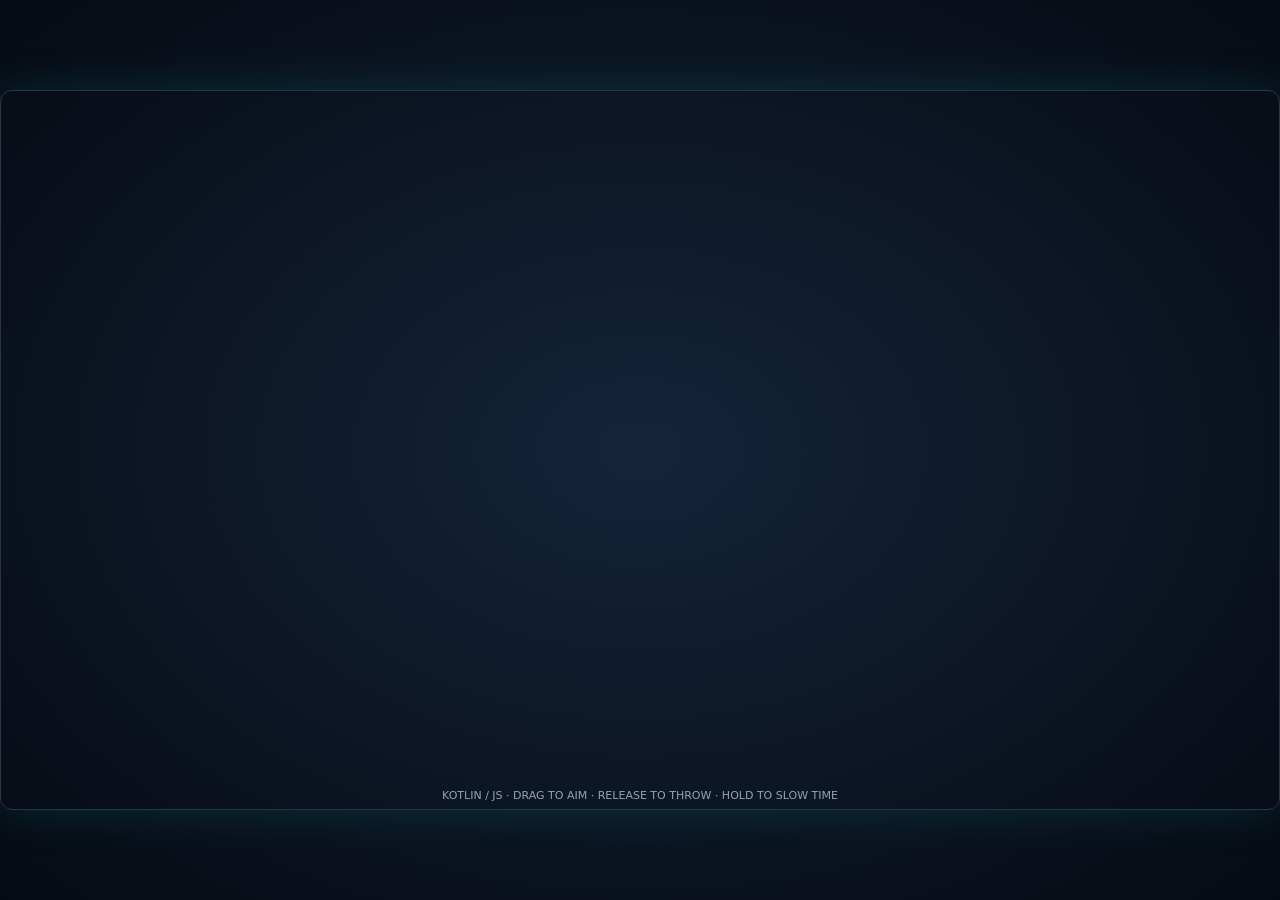
==== browser/web/src/jsMain/resources/index.html @ e310d157 "Add browser game page" ====
<!doctype html>
<html lang="en">
<head>
<meta charset="UTF-8"><meta name="viewport" content="width=device-width,initial-scale=1,maximum-scale=1,user-scalable=no">
<meta name="theme-color" content="#080d19"><title>Bounce Blade — Browser Edition</title>
<style>
*{box-sizing:border-box}html,body{margin:0;width:100%;height:100%;overflow:hidden;background:#080d19;color:#f4f7ff;font-family:system-ui,Segoe UI,sans-serif}
body{display:flex;align-items:center;justify-content:center;background:radial-gradient(ellipse at center,#14243a,#060a12)}
main{width:min(100vw,calc(100vh * 1.7778));height:min(100vh,calc(100vw * .5625));position:relative}
canvas{width:100%;height:100%;display:block;touch-action:none;border:1px solid #23384d;border-radius:12px;box-shadow:0 0 48px #00e8d022}
.hint{position:absolute;bottom:8px;left:0;right:0;text-align:center;color:#8ea4bd;font-size:11px;pointer-events:none}
@media(max-width:600px){main{width:100vw;height:56.25vw;max-height:100vh}.hint{font-size:9px}}
</style>
</head>
<body><main><canvas id="game" aria-label="Bounce Blade game canvas"></canvas><div class="hint">KOTLIN / JS · DRAG TO AIM · RELEASE TO THROW · HOLD TO SLOW TIME</div></main>
<script src="web.js"></script></body></html>
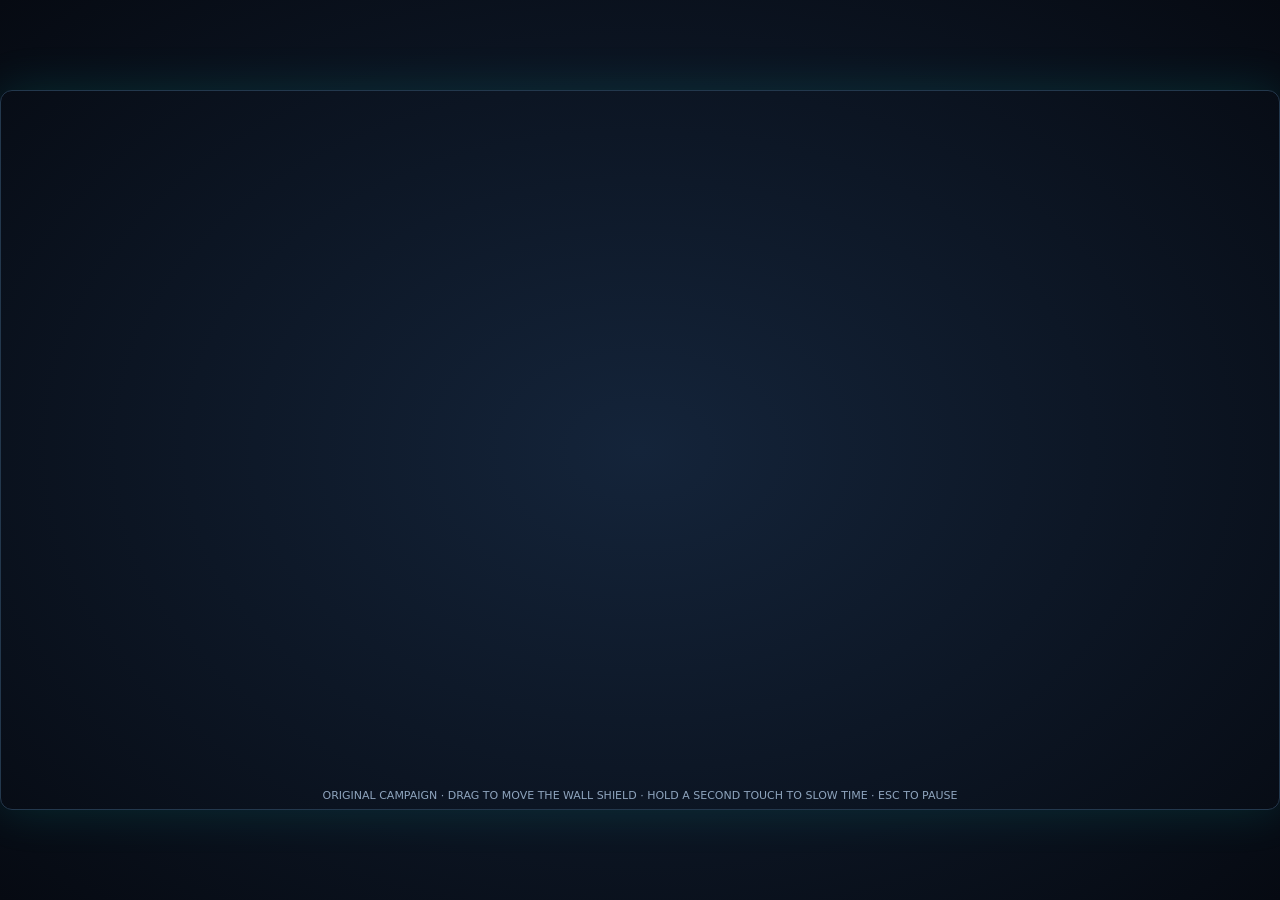
==== commit 4383d7c1: "Load original stage definitions in browser game" ====
--- a/browser/web/src/jsMain/resources/index.html
+++ b/browser/web/src/jsMain/resources/index.html
@@ -1,10 +1,13 @@
 <!doctype html>
 <html lang="en">
 <head>
-<meta charset="UTF-8"><meta name="viewport" content="width=device-width,initial-scale=1,maximum-scale=1,user-scalable=no">
-<meta name="theme-color" content="#080d19"><title>Bounce Blade — Browser Edition</title>
+<meta charset="UTF-8">
+<meta name="viewport" content="width=device-width,initial-scale=1,maximum-scale=1,user-scalable=no">
+<meta name="theme-color" content="#080d19">
+<title>Bounce Blade — Original Browser Edition</title>
 <style>
-*{box-sizing:border-box}html,body{margin:0;width:100%;height:100%;overflow:hidden;background:#080d19;color:#f4f7ff;font-family:system-ui,Segoe UI,sans-serif}
+*{box-sizing:border-box}
+html,body{margin:0;width:100%;height:100%;overflow:hidden;background:#080d19;color:#f4f7ff;font-family:system-ui,Segoe UI,sans-serif}
 body{display:flex;align-items:center;justify-content:center;background:radial-gradient(ellipse at center,#14243a,#060a12)}
 main{width:min(100vw,calc(100vh * 1.7778));height:min(100vh,calc(100vw * .5625));position:relative}
 canvas{width:100%;height:100%;display:block;touch-action:none;border:1px solid #23384d;border-radius:12px;box-shadow:0 0 48px #00e8d022}
@@ -12,5 +15,12 @@
 @media(max-width:600px){main{width:100vw;height:56.25vw;max-height:100vh}.hint{font-size:9px}}
 </style>
 </head>
-<body><main><canvas id="game" aria-label="Bounce Blade game canvas"></canvas><div class="hint">KOTLIN / JS · DRAG TO AIM · RELEASE TO THROW · HOLD TO SLOW TIME</div></main>
-<script src="web.js"></script></body></html>
+<body>
+<main>
+<canvas id="game" aria-label="Bounce Blade original game canvas"></canvas>
+<div class="hint">ORIGINAL CAMPAIGN · DRAG TO MOVE THE WALL SHIELD · HOLD A SECOND TOUCH TO SLOW TIME · ESC TO PAUSE</div>
+</main>
+<script src="assets/levels-data.js"></script>
+<script src="web.js"></script>
+</body>
+</html>
